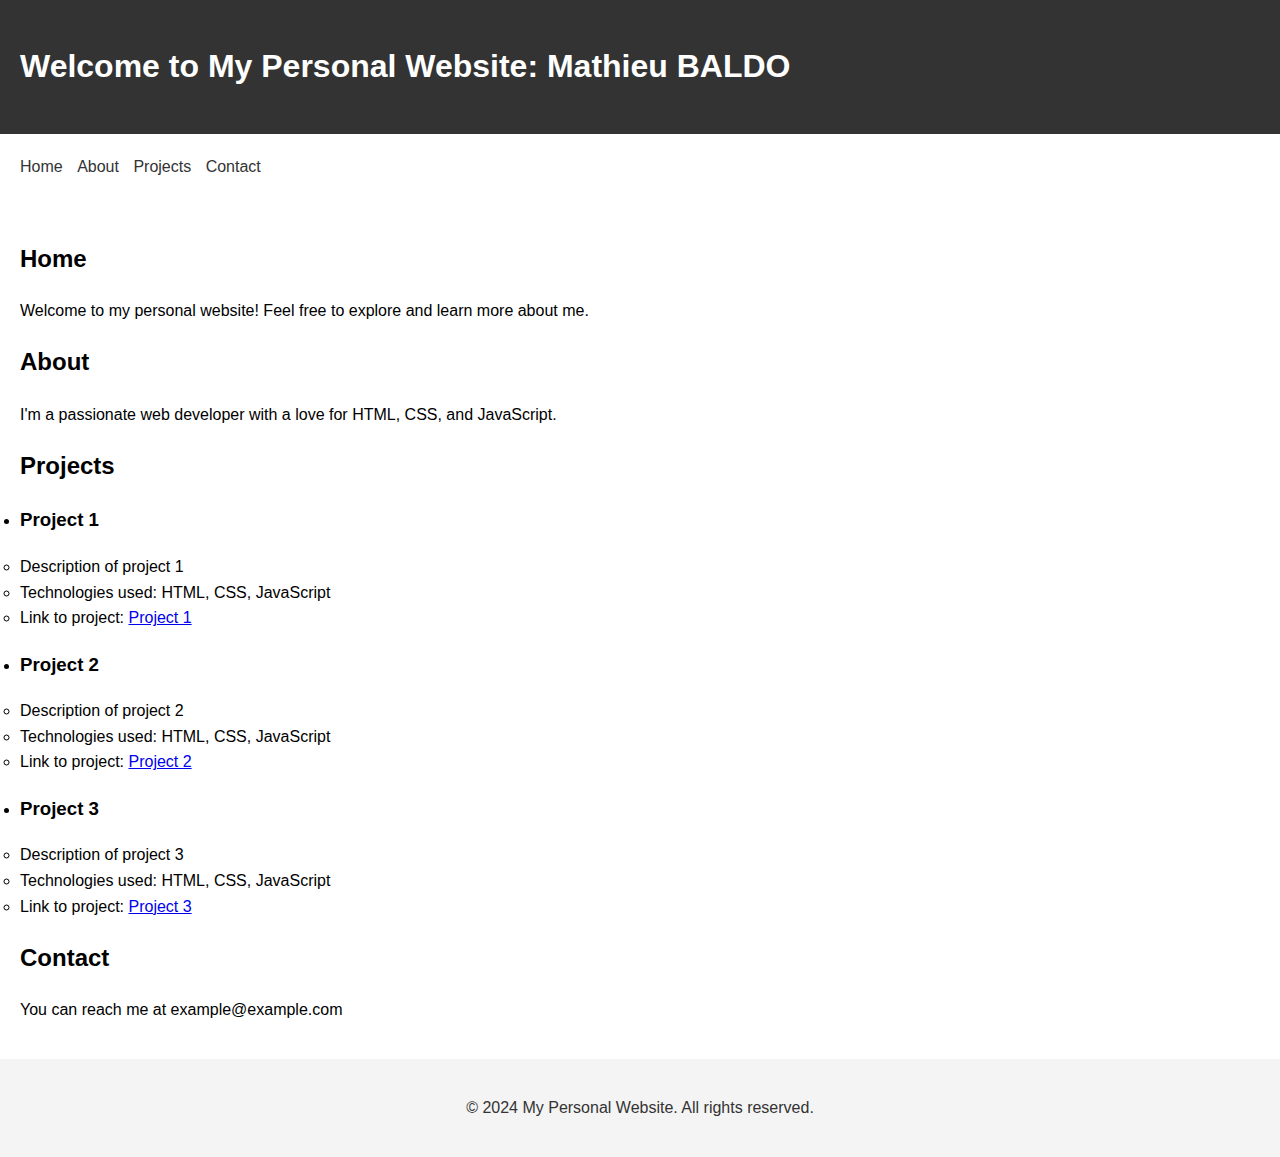
==== index.html @ 78d1975f "Commit" ====
<!DOCTYPE html>
<html lang="en">
<head>
  <meta charset="UTF-8">
  <meta name="viewport" content="width=device-width, initial-scale=1.0">
  <title>My Personal Website Mathieu BALDO</title>
  <link rel="stylesheet" href="styles.css">
  <script src="script.js"></script>
  <include src="header.html"></include>
</head>
<body>
    <div id="header-placeholder"></div>
  <nav>
    <ul>
      <li><a href="#home">Home</a></li>
      <li><a href="#about">About</a></li>
      <li><a href="#projects">Projects</a></li>
      <li><a href="#contact">Contact</a></li>
    </ul>
  </nav>

  <main>
    <section id="home">
      <h2>Home</h2>
      <p>Welcome to my personal website! Feel free to explore and learn more about me.</p>
    </section>

    <section id="about">
      <h2>About</h2>
      <p>I'm a passionate web developer with a love for HTML, CSS, and JavaScript.</p>
    </section>

    <section id="projects">
        <h2>Projects</h2>
        <ul>
          <li>
            <h3>Project 1</h3>
            <ul class="project-details">
              <li>Description of project 1</li>
              <li>Technologies used: HTML, CSS, JavaScript</li>
              <li>Link to project: <a href="project1.html">Project 1</a></li>
            </ul>
          </li>
          <li>
            <h3>Project 2</h3>
            <ul class="project-details">
              <li>Description of project 2</li>
              <li>Technologies used: HTML, CSS, JavaScript</li>
              <li>Link to project: <a href="project2.html">Project 2</a></li>
            </ul>
          </li>
          <li>
            <h3>Project 3</h3>
            <ul class="project-details">
              <li>Description of project 3</li>
              <li>Technologies used: HTML, CSS, JavaScript</li>
              <li>Link to project: <a href="project3.html">Project 3</a></li>
            </ul>
          </li>
        </ul>
    </section>

    <section id="contact">
      <h2>Contact</h2>
      <p>You can reach me at example@example.com</p>
    </section>
  </main>

  <footer>
    <p>&copy; 2024 My Personal Website. All rights reserved.</p>
  </footer>
</body>
</html>
---- styles.css ----
/* Reset some default styles for consistency */
html, body, ul, li {
    margin: 0;
    padding: 0;
  }
  
  /* Basic styles */
  body {
    font-family: Arial, sans-serif;
    line-height: 1.6;
  }
  
  header, nav, main, footer {
    padding: 20px;
  }
  
  header {
    background-color: #333;
    color: #fff;
  }
  
  nav ul {
    list-style-type: none;
  }
  
  nav ul li {
    display: inline;
    margin-right: 10px;
  }
  
  nav ul li a {
    color: #333;
    text-decoration: none;
  }
  
  nav ul li a:hover {
    text-decoration: underline;
  }
  
  footer {
    background-color: #f4f4f4;
    color: #333;
    text-align: center;
  }

  .project-header {
    background-color: black;
  }
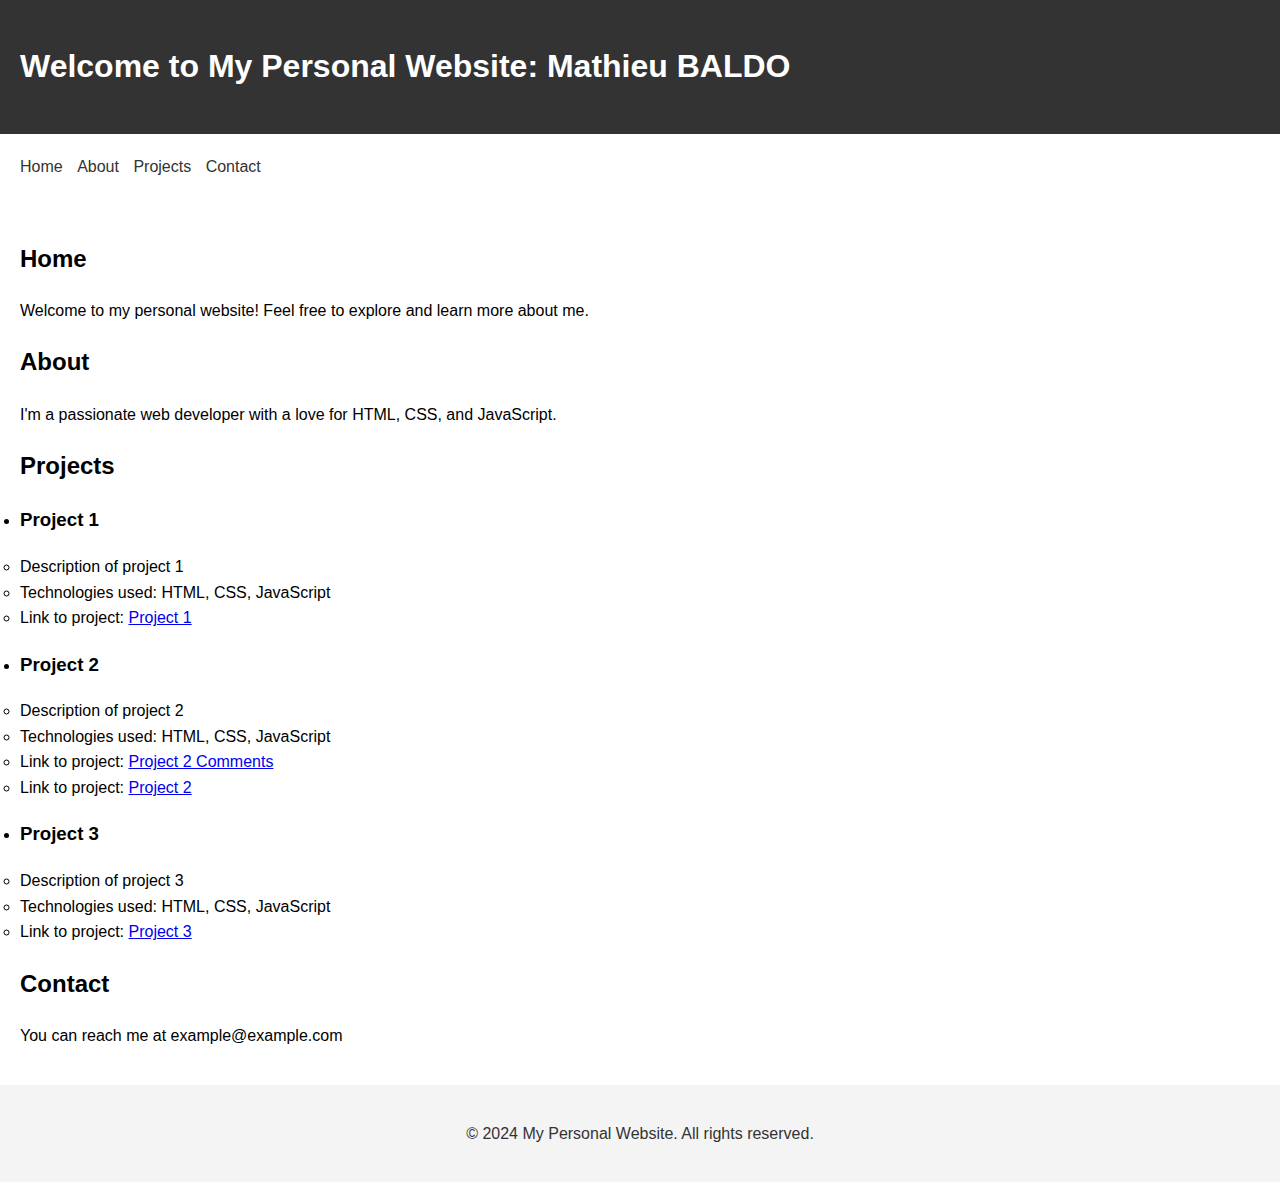
==== commit 47143a24: "proj2" ====
--- a/index.html
+++ b/index.html
@@ -9,15 +9,8 @@
   <include src="header.html"></include>
 </head>
 <body>
-    <div id="header-placeholder"></div>
-  <nav>
-    <ul>
-      <li><a href="#home">Home</a></li>
-      <li><a href="#about">About</a></li>
-      <li><a href="#projects">Projects</a></li>
-      <li><a href="#contact">Contact</a></li>
-    </ul>
-  </nav>
+  <div id="header-placeholder"></div>
+  <div id="menu-container"></div>
 
   <main>
     <section id="home">
@@ -46,6 +39,7 @@
             <ul class="project-details">
               <li>Description of project 2</li>
               <li>Technologies used: HTML, CSS, JavaScript</li>
+              <li>Link to project: <a href="project2_comments.html">Project 2 Comments</a></li>
               <li>Link to project: <a href="project2.html">Project 2</a></li>
             </ul>
           </li>
--- a/styles.css
+++ b/styles.css
@@ -43,6 +43,26 @@
     text-align: center;
   }
 
-  .project-header {
-    background-color: black;
+  .title {
+    transition: transform 0.3s ease;
+  }
+  
+  .title:hover {
+    background-color: blue;
+    color: white;
+  }
+
+  .framed-image {
+    border: 4px solid #000;
+    padding: 10px;
+  }
+
+  .language-html {
+    border: 4px solid blue;
+    padding: 10px;
+  }
+  
+  .language-css {
+    border: 4px solid blue;
+    padding: 10px;
   }